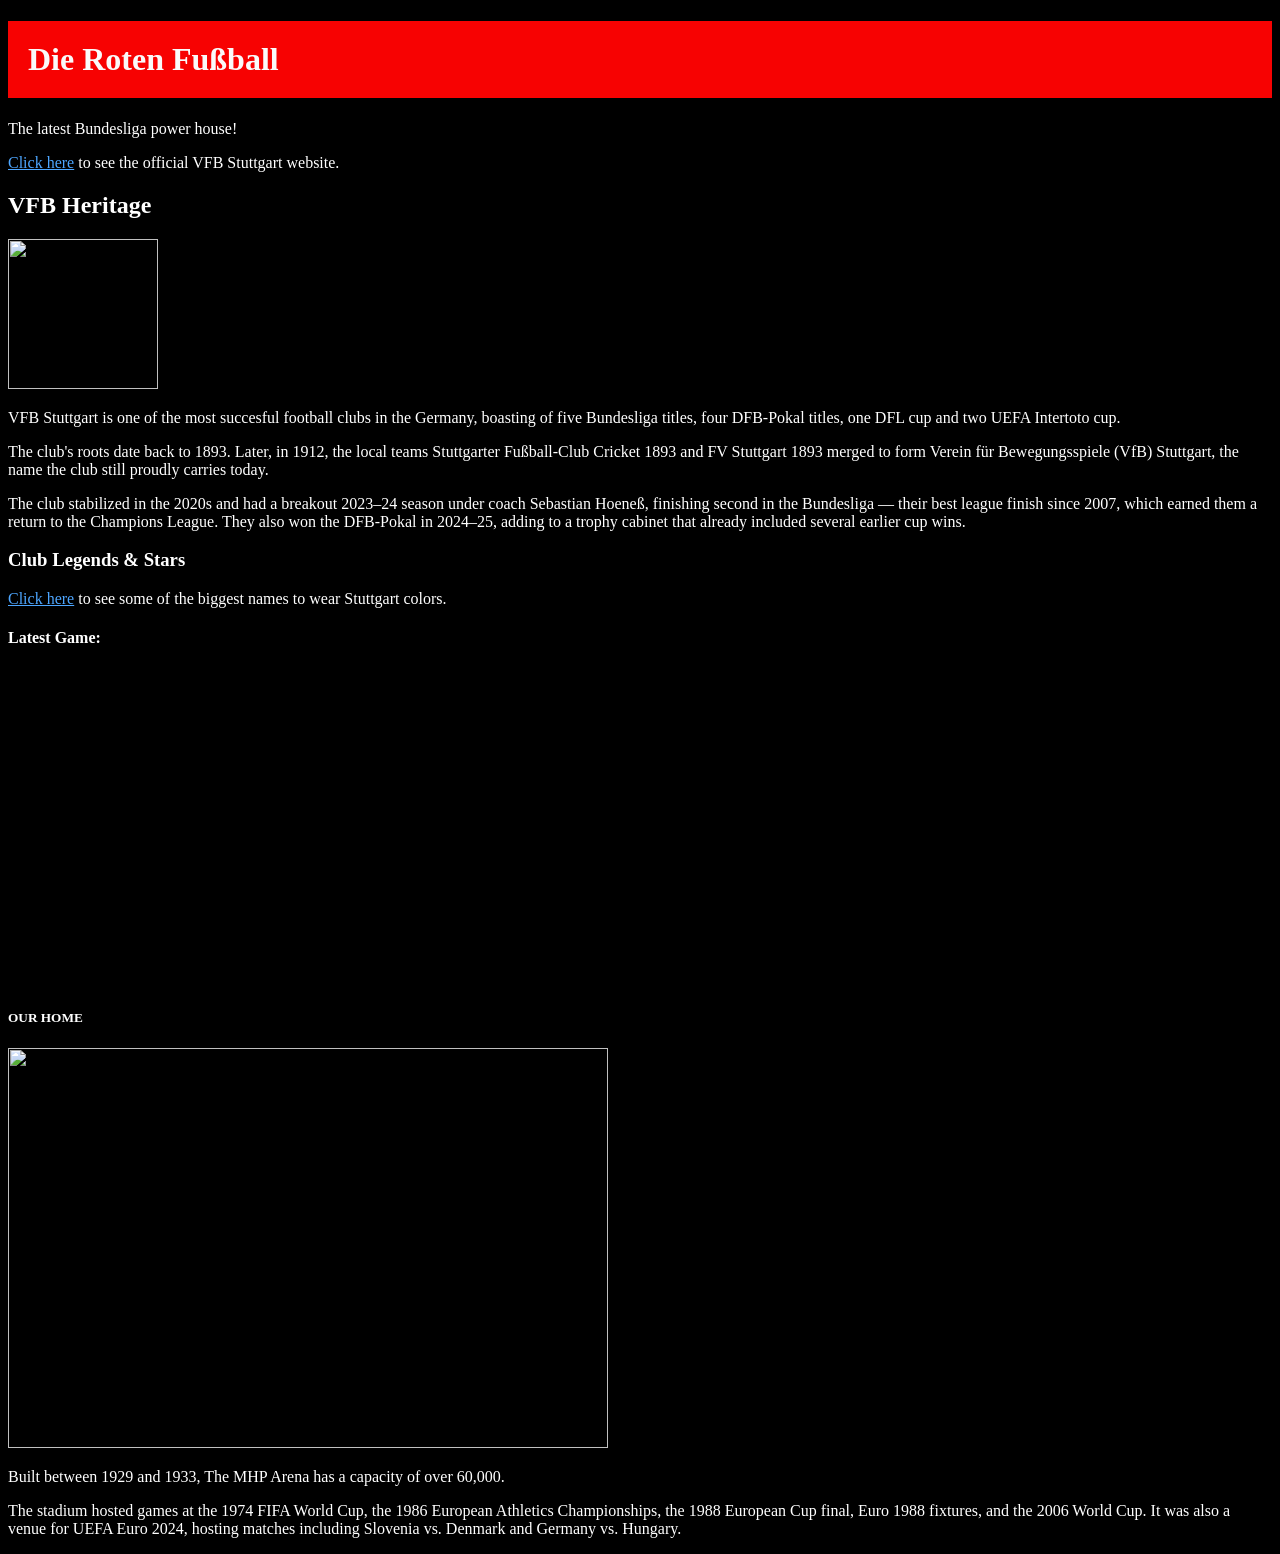
==== fanpage/fanpage/index.html @ a5a86040 "Add files via upload" ====
<!doctype html>
<html lang="en">

<head>
  <meta charset="utf-8">
  <title>This is my fan site</title>
  <meta name="description" content="This is the description that search engines will display. Aim for 145-155 characters.">
  <meta name="author" content="Insert the content author or owner name here">

 
  <script src="scripts/script.js"></script>

  
  <link rel="stylesheet" href="css/style.css">
</head>

<body>

  <h1>Die Roten Fußball</h1>

  <p>The latest Bundesliga power house!</p>



  <p><a href="https://www.vfb.de/en/" target="_blank">Click here</a> to see the official VFB Stuttgart website.</p>

  <h2>VFB Heritage</h2>
  <img src="Images/vfbl.jpg" height="150" width="150">

  <p>VFB Stuttgart is one of the most succesful football clubs in the Germany, boasting of five Bundesliga titles, four DFB-Pokal titles, one DFL cup and two UEFA Intertoto cup. </p>

  <p>The club's roots date back to 1893. Later, in 1912, the local teams Stuttgarter Fußball-Club Cricket 1893 and FV Stuttgart 1893 merged to form Verein für Bewegungsspiele (VfB) Stuttgart, the name the club still proudly carries today.</p>

  <p>The club stabilized in the 2020s and had a breakout 2023–24 season under coach Sebastian Hoeneß, finishing second in the Bundesliga — their best league finish since 2007, which earned them a return to the Champions League. They also won the DFB-Pokal in 2024–25, adding to a trophy cabinet that already included several earlier cup wins.</p>



  <h3>Club Legends & Stars</h3>
  <p><a href="royalty.html">Click here</a> to see some of the biggest names to wear Stuttgart colors.</p>

  <h4>Latest Game:</h4>
  <iframe width="560" height="315" src="https://www.youtube.com/embed/CO3gLYi3ncw?si=48BTcTBLR5J4wfn7" title="YouTube video player" frameborder="0" allow="accelerometer; autoplay; clipboard-write; encrypted-media; gyroscope; picture-in-picture; web-share" referrerpolicy="strict-origin-when-cross-origin" allowfullscreen></iframe>

  <h5><strong>OUR HOME</strong></h5>

  <img src="Images/mhp.jpg" height="400" width="600">

  <p>Built between 1929 and 1933, The MHP Arena has a capacity of over 60,000. </p> 
  <p> The stadium hosted games at the 1974 FIFA World Cup, the 1986 European Athletics Championships, the 1988 European Cup final, Euro 1988 fixtures, and the 2006 World Cup. It was also a venue for UEFA Euro 2024, hosting matches including Slovenia vs. Denmark and Germany vs. Hungary.</p>

</body>

</html>
---- fanpage/fanpage/css/style.css ----
body {
  background-color: #000000;
  color: #FFFFFF;            
}

h1 {
  color: #FAFAFA;
  background-color: #F70202;
  padding: 20px;
}

p {
  color: #FFFFFF;
}


a {
  color: #4da6ff; 
}
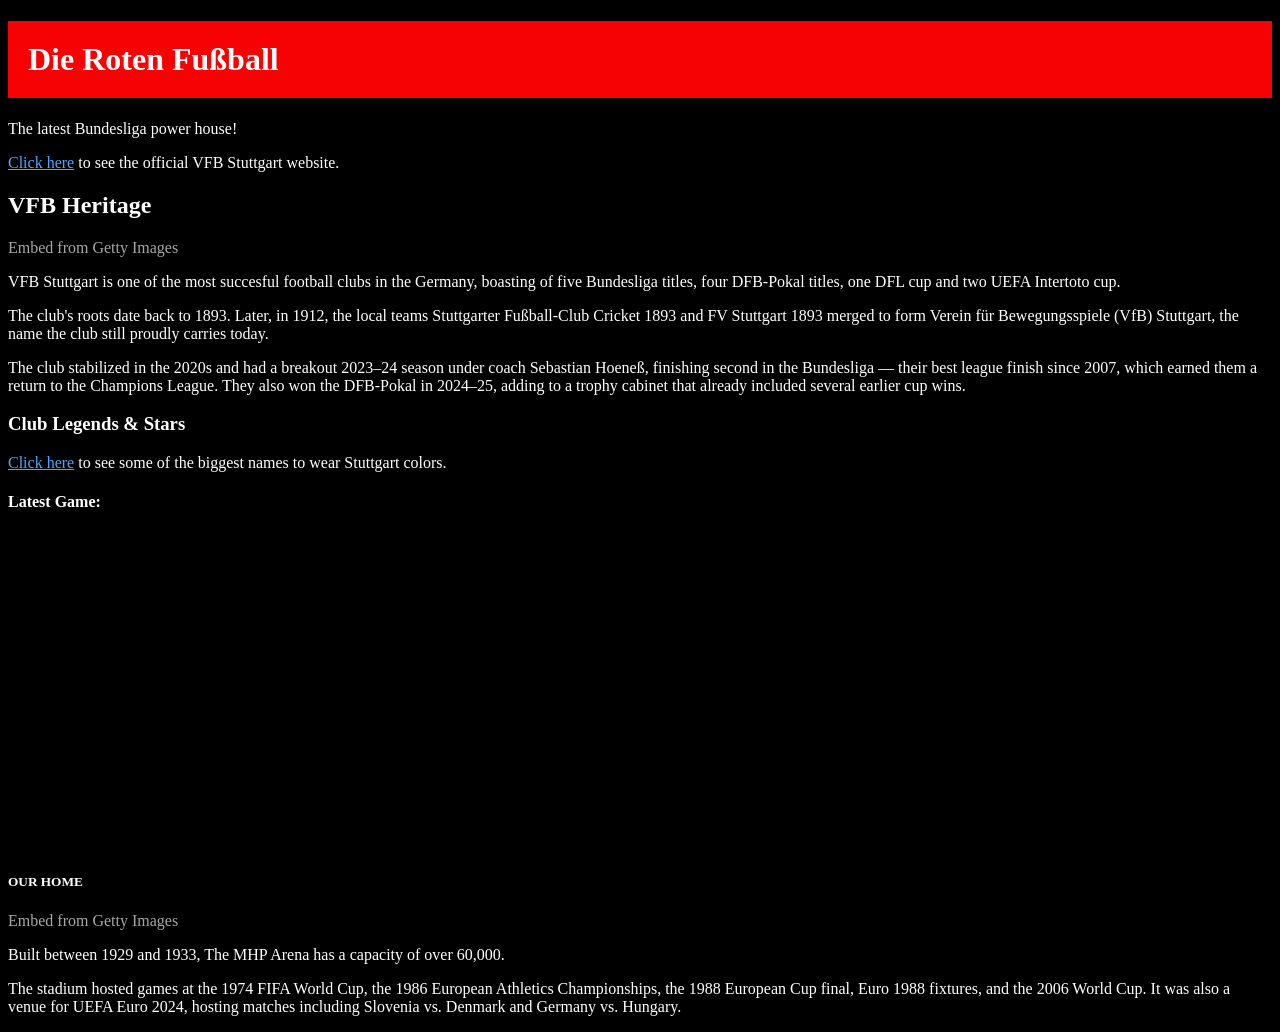
==== commit 8311ace8: "Update index.html" ====
--- a/fanpage/fanpage/index.html
+++ b/fanpage/fanpage/index.html
@@ -25,8 +25,7 @@
   <p><a href="https://www.vfb.de/en/" target="_blank">Click here</a> to see the official VFB Stuttgart website.</p>
 
   <h2>VFB Heritage</h2>
-  <img src="Images/vfbl.jpg" height="150" width="150">
-
+<a id='ObhFxCtITzpTRid7JSVBeA' class='gie-single' href='https://www.gettyimages.com/detail/2293796508' target='_blank' style='color:#a7a7a7;text-decoration:none;font-weight:normal !important;border:none;display:inline-block;'>Embed from Getty Images</a><script>window.gie=window.gie||function(c){(gie.q=gie.q||[]).push(c)};gie(function(){gie.widgets.load({id:'ObhFxCtITzpTRid7JSVBeA',sig:'Xhrut6N43ApZ_SawJLXbOSx85yI-b6mk7fMeMBOyHcQ=',w:'594px',h:'396px',items:'2293796508',caption: true ,tld:'com',is360: false })});</script><script src='//embed-cdn.gettyimages.com/widgets.js' charset='utf-8' async></script>
   <p>VFB Stuttgart is one of the most succesful football clubs in the Germany, boasting of five Bundesliga titles, four DFB-Pokal titles, one DFL cup and two UEFA Intertoto cup. </p>
 
   <p>The club's roots date back to 1893. Later, in 1912, the local teams Stuttgarter Fußball-Club Cricket 1893 and FV Stuttgart 1893 merged to form Verein für Bewegungsspiele (VfB) Stuttgart, the name the club still proudly carries today.</p>
@@ -43,11 +42,10 @@
 
   <h5><strong>OUR HOME</strong></h5>
 
-  <img src="Images/mhp.jpg" height="400" width="600">
-
+<a id='_dVDr5RvTtRnN5zaWXEEwQ' class='gie-single' href='https://www.gettyimages.com/detail/2159349439' target='_blank' style='color:#a7a7a7;text-decoration:none;font-weight:normal !important;border:none;display:inline-block;'>Embed from Getty Images</a><script>window.gie=window.gie||function(c){(gie.q=gie.q||[]).push(c)};gie(function(){gie.widgets.load({id:'_dVDr5RvTtRnN5zaWXEEwQ',sig:'1rO1c2C79yrpKt-voNB-JQTLxPHeNLn0qjvOlpGSAlk=',w:'594px',h:'396px',items:'2159349439',caption: true ,tld:'com',is360: false })});</script><script src='//embed-cdn.gettyimages.com/widgets.js' charset='utf-8' async></script>
   <p>Built between 1929 and 1933, The MHP Arena has a capacity of over 60,000. </p> 
   <p> The stadium hosted games at the 1974 FIFA World Cup, the 1986 European Athletics Championships, the 1988 European Cup final, Euro 1988 fixtures, and the 2006 World Cup. It was also a venue for UEFA Euro 2024, hosting matches including Slovenia vs. Denmark and Germany vs. Hungary.</p>
 
 </body>
 
-</html>+</html>
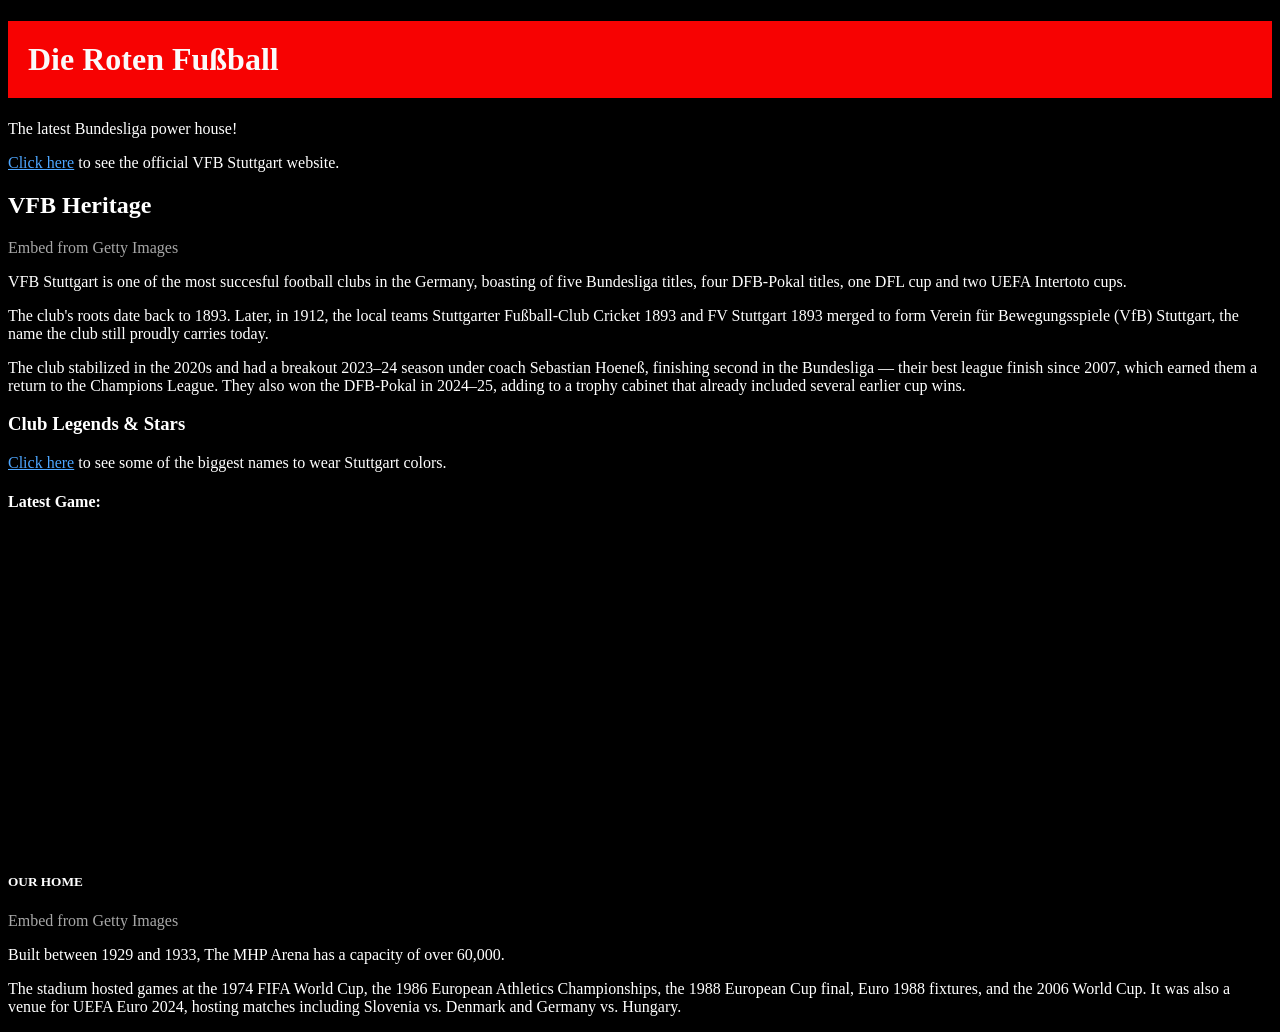
==== commit facaf39a: "Update index.html" ====
--- a/fanpage/fanpage/index.html
+++ b/fanpage/fanpage/index.html
@@ -26,7 +26,7 @@
 
   <h2>VFB Heritage</h2>
 <a id='ObhFxCtITzpTRid7JSVBeA' class='gie-single' href='https://www.gettyimages.com/detail/2293796508' target='_blank' style='color:#a7a7a7;text-decoration:none;font-weight:normal !important;border:none;display:inline-block;'>Embed from Getty Images</a><script>window.gie=window.gie||function(c){(gie.q=gie.q||[]).push(c)};gie(function(){gie.widgets.load({id:'ObhFxCtITzpTRid7JSVBeA',sig:'Xhrut6N43ApZ_SawJLXbOSx85yI-b6mk7fMeMBOyHcQ=',w:'594px',h:'396px',items:'2293796508',caption: true ,tld:'com',is360: false })});</script><script src='//embed-cdn.gettyimages.com/widgets.js' charset='utf-8' async></script>
-  <p>VFB Stuttgart is one of the most succesful football clubs in the Germany, boasting of five Bundesliga titles, four DFB-Pokal titles, one DFL cup and two UEFA Intertoto cup. </p>
+  <p>VFB Stuttgart is one of the most succesful football clubs in the Germany, boasting of five Bundesliga titles, four DFB-Pokal titles, one DFL cup and two UEFA Intertoto cups. </p>
 
   <p>The club's roots date back to 1893. Later, in 1912, the local teams Stuttgarter Fußball-Club Cricket 1893 and FV Stuttgart 1893 merged to form Verein für Bewegungsspiele (VfB) Stuttgart, the name the club still proudly carries today.</p>
 
